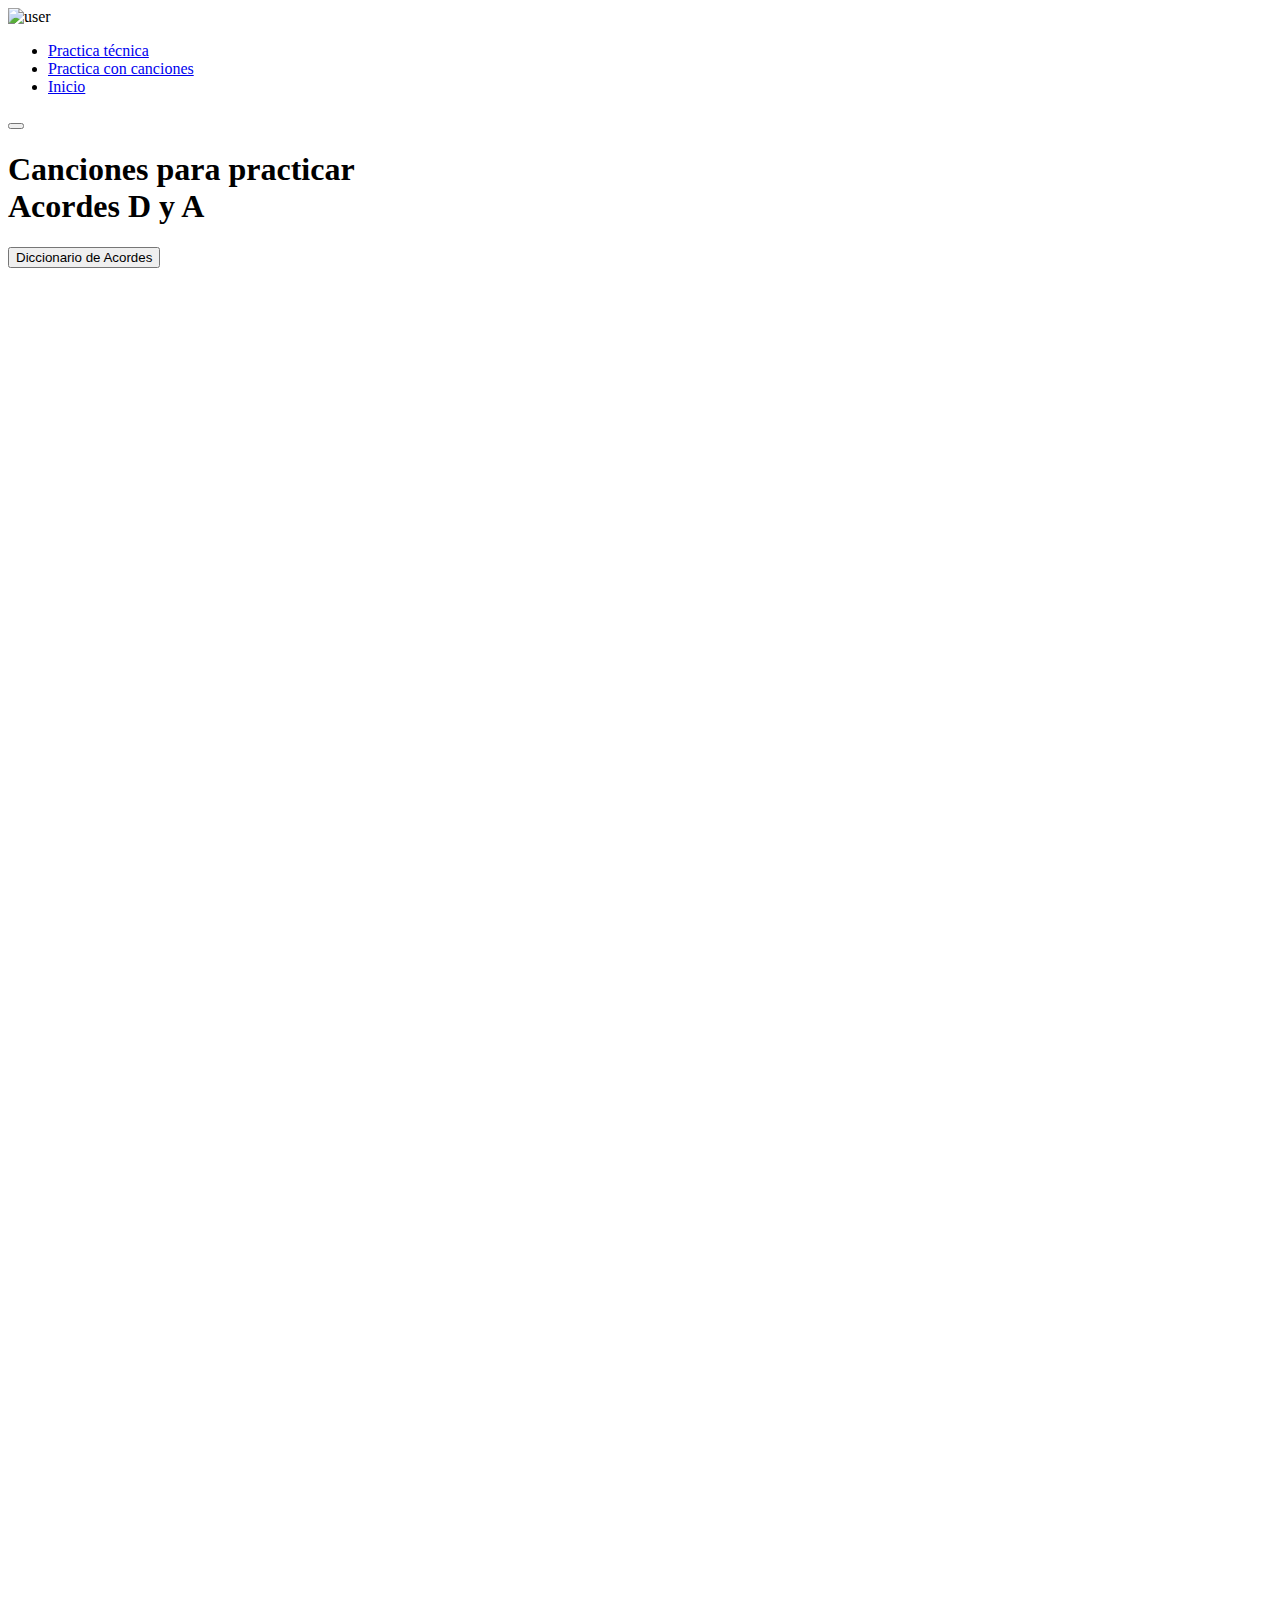
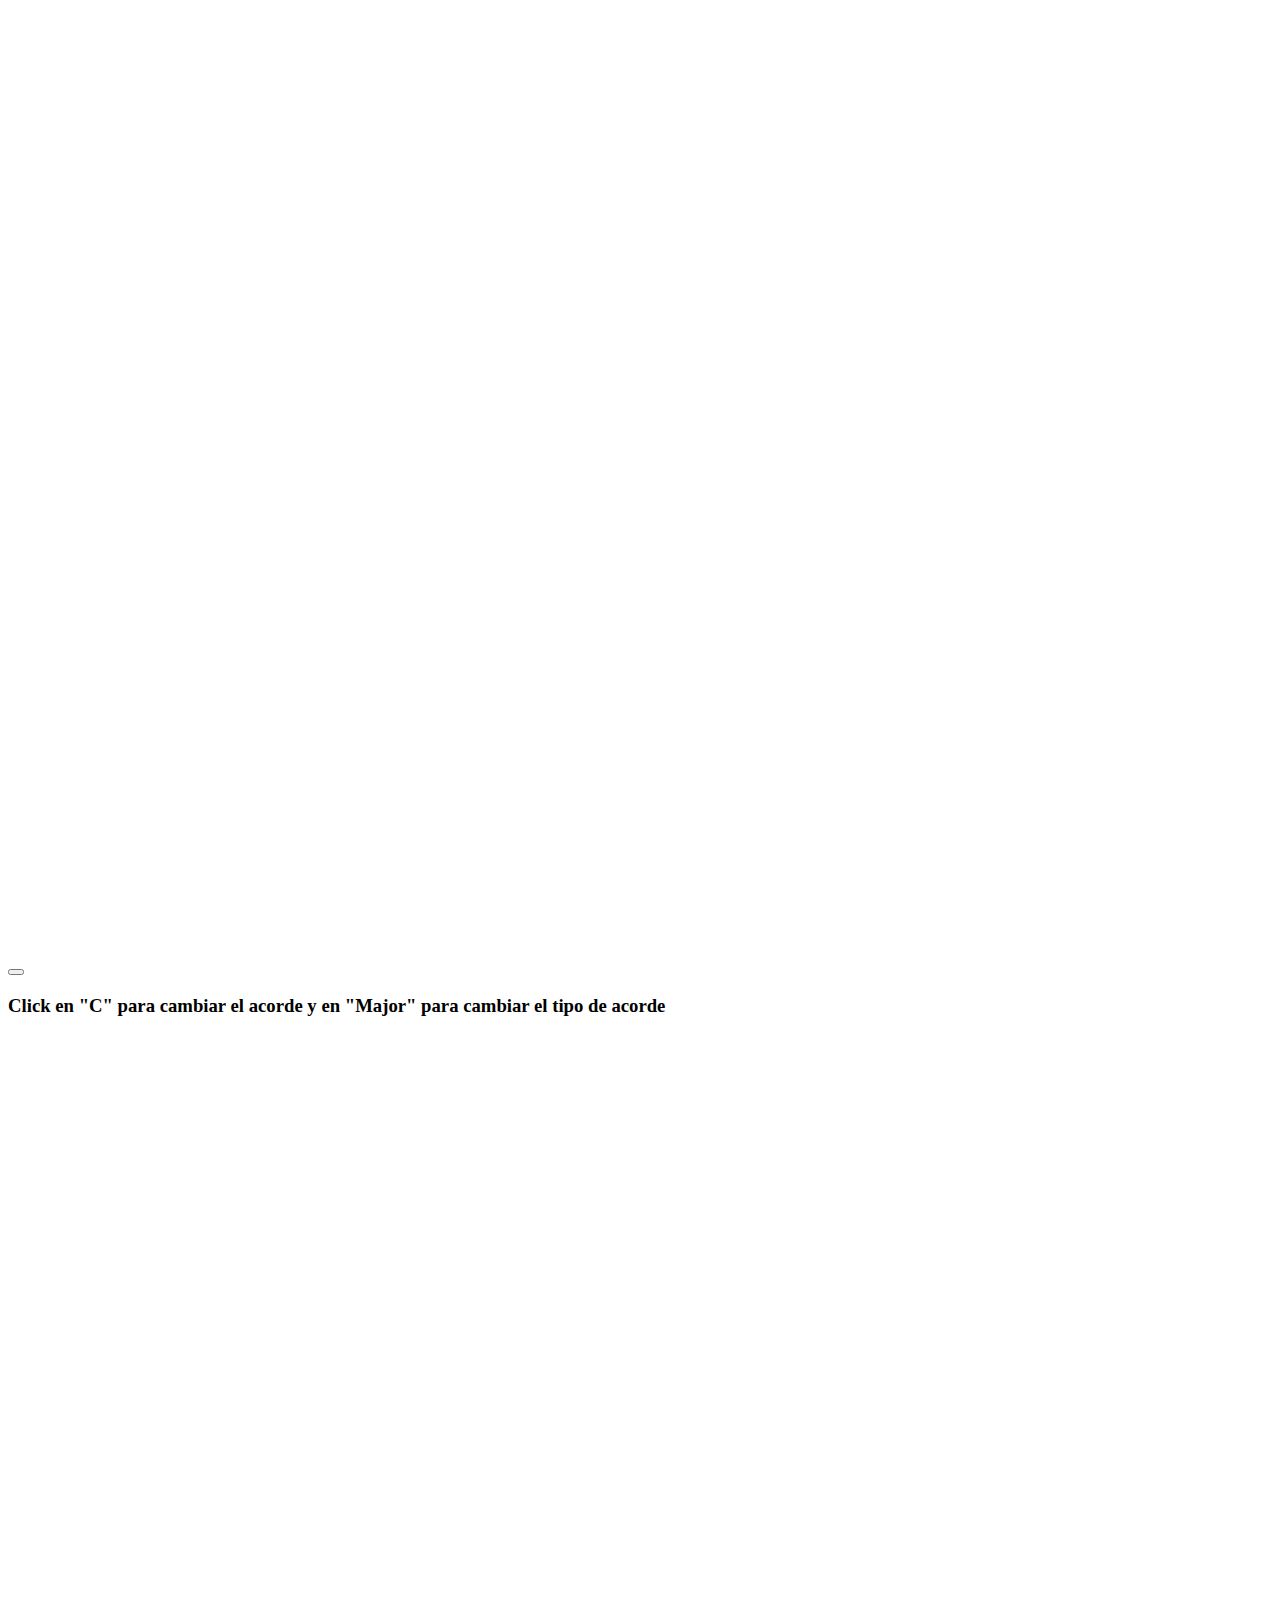
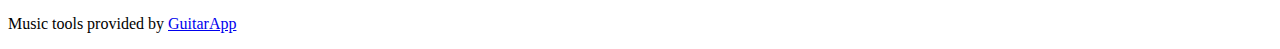
==== repertorio/canciones-para-acordes-D&A.html @ 805b8392 "iframes with 140 y height 530" ====
<!DOCTYPE html>
<html lang="en">
  <head>
    <meta charset="UTF-8" />
    <meta name="viewport" content="width=device-width, initial-scale=1.0" />
    <link
      rel="stylesheet"
      href="https://cdnjs.cloudflare.com/ajax/libs/font-awesome/5.15.1/css/all.min.css"
      integrity="sha512-+4zCK9k+qNFUR5X+cKL9EIR+ZOhtIloNl9GIKS57V1MyNsYpYcUrUeQc9vNfzsWfV28IaLL3i96P9sdNyeRssA=="
      crossorigin="anonymous"
    />
    <link rel="stylesheet" href="style.css" />
    <title>Guitarra </title>
  </head>
  <body>
    <nav id="navbar">
      <div class="logo">
        <img
          src="https://cdn.pixabay.com/photo/2021/10/05/15/58/guitar-6683101_960_720.jpg"
          alt="user"
        />
      </div>
      <ul>
        <li><a href="../tecnica/tecnica-acordes-D&A.html">Practica técnica</a></li>
        <li><a href="canciones-para-acordes-D&A.html">Practica con canciones</a></li>
        <li><a href="../index.html">Inicio</a></li> 
      </ul>
    </nav>
    <header>
      <button class="toggle" id="toggle">
        <i class="fa fa-bars fa-2x"></i>
      </button>
      <h1>Canciones para practicar <br> Acordes D y A</h1>
      <button class="cta-btn" id="open">Diccionario de Acordes</button>
      
    </header>
      <div class="temporizador">              
      <iframe class="iframe-temporizador" src="https://juanferm32.github.io/simple-timer/?time=10" width="160px" height="100%" frameborder="0" ></iframe>          
    </div>
      <div class="container"> 
        


        <div class="cancion">
          <iframe frameborder="0" height="530" src="https://chordify.net/embed/give-peace-a-chance-ofra-haza-ofrachai-ofra-alive-prhhy" width="140%"></iframe>
        </div>
        <div class="cancion">
          <iframe frameborder="0" height="530" src="https://chordify.net/embed/bob-marley-the-wailers-songs/keep-on-moving-5-chords" width="140%"></iframe>
        </div>
        <div class="cancion">
          <iframe frameborder="0" height="530" src="https://chordify.net/embed/blake-shelton-feat-pistol-annies-friends-songs/boys-round-here-chords" width="140%"></iframe>
        </div>

        <div class="cancion">
          <iframe frameborder="0" height="530" src="https://chordify.net/embed/doug-sahm-the-sir-douglas-quintet-songs/mendocino-chords" width="140%"></iframe>
        </div>

        

      </div> 
      




    <!------------------ Modal --------------->
    
    <div class="modal-container" id="modal">
      <div class="modal">
        <button class="close-btn" id="close">
          <i class="fa fa-times"></i>
        </button>
        <div class="modal-header"><h3>Click en "C" para cambiar el acorde y en "Major" para cambiar el tipo de acorde</h3></div>
        <div class="modal-content">
          <p></p>
          <iframe src="https://guitarapp.com/chords/embedtool?theme=light" title="Online Chord Tool" style="width: 360px; height:560px; border-style: none; border-radius: 4px;"> </iframe>
          <p>Music tools provided by <a href="https://www.guitarapp.com/" target="_blank" rel="noopener">GuitarApp</a></p>
          
        </div>
      </div>
    </div>

    <script src="script.js"></script>
  </body>
</html>
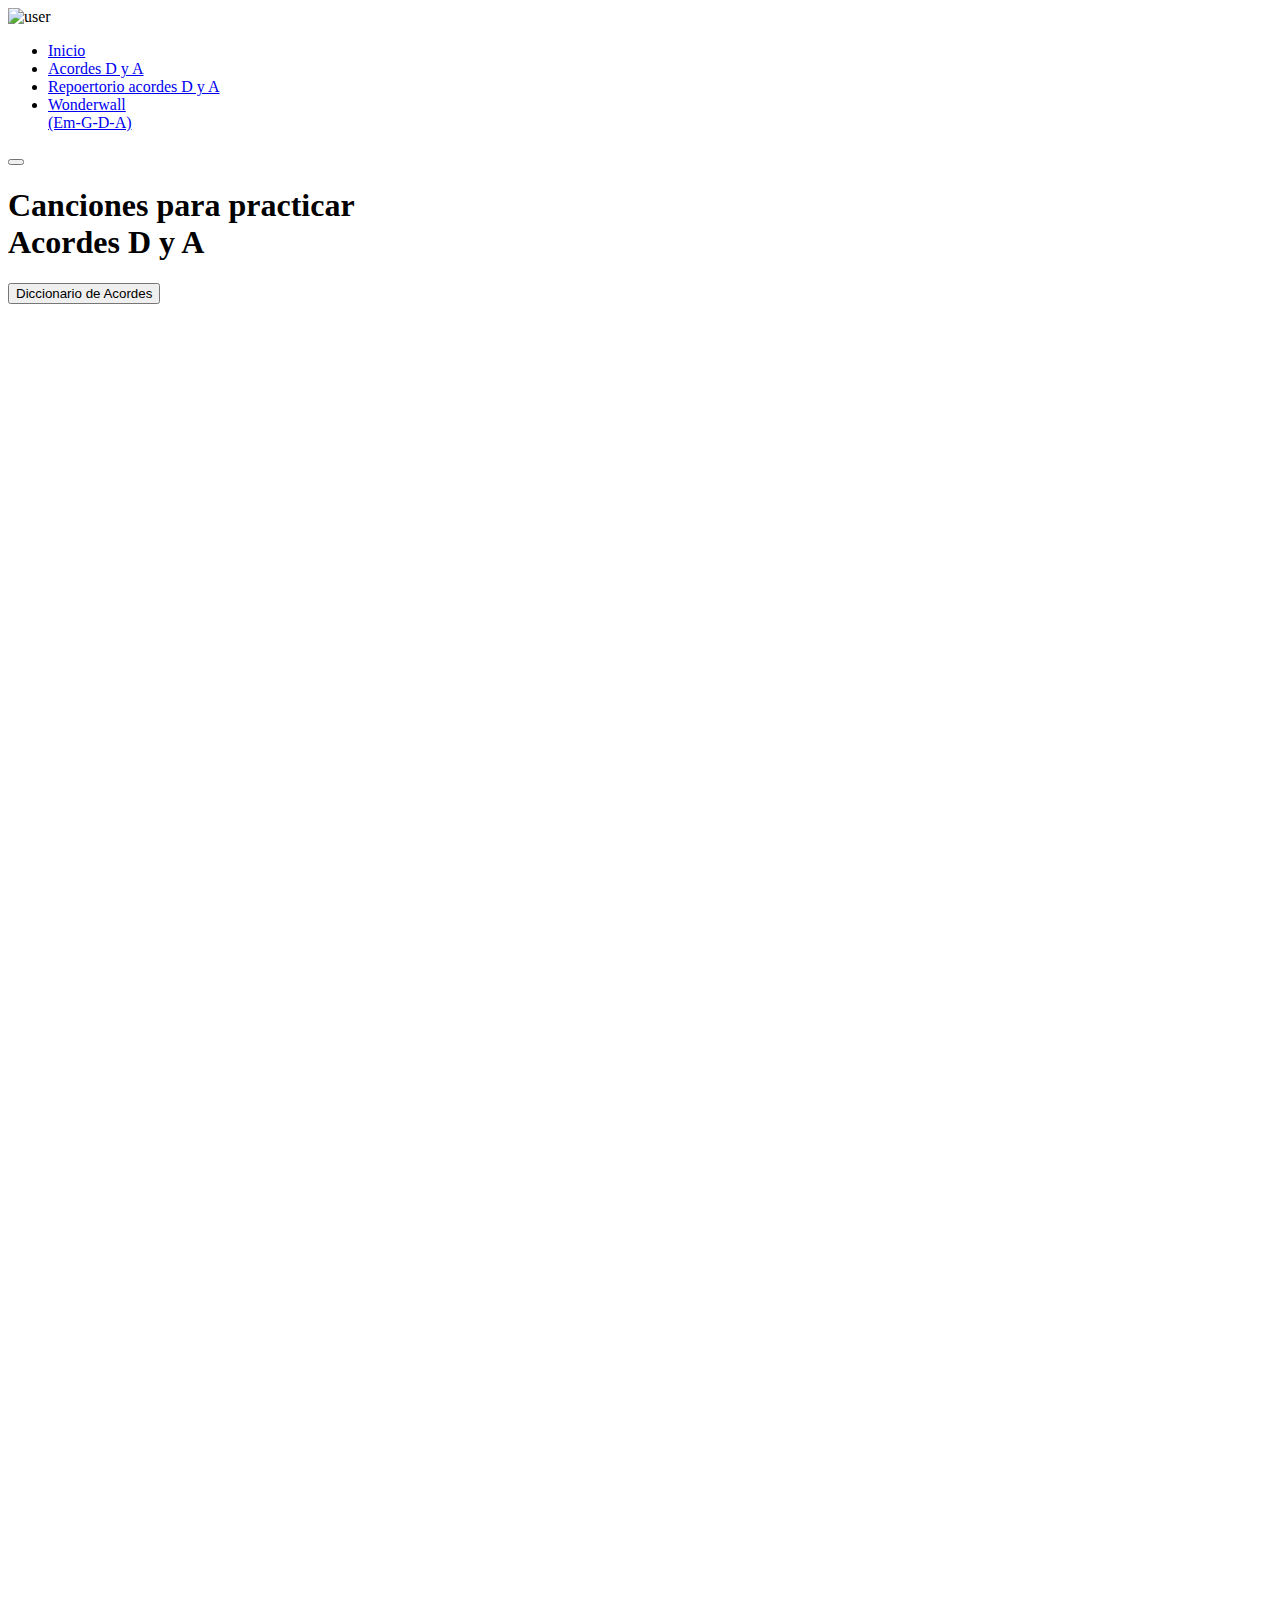
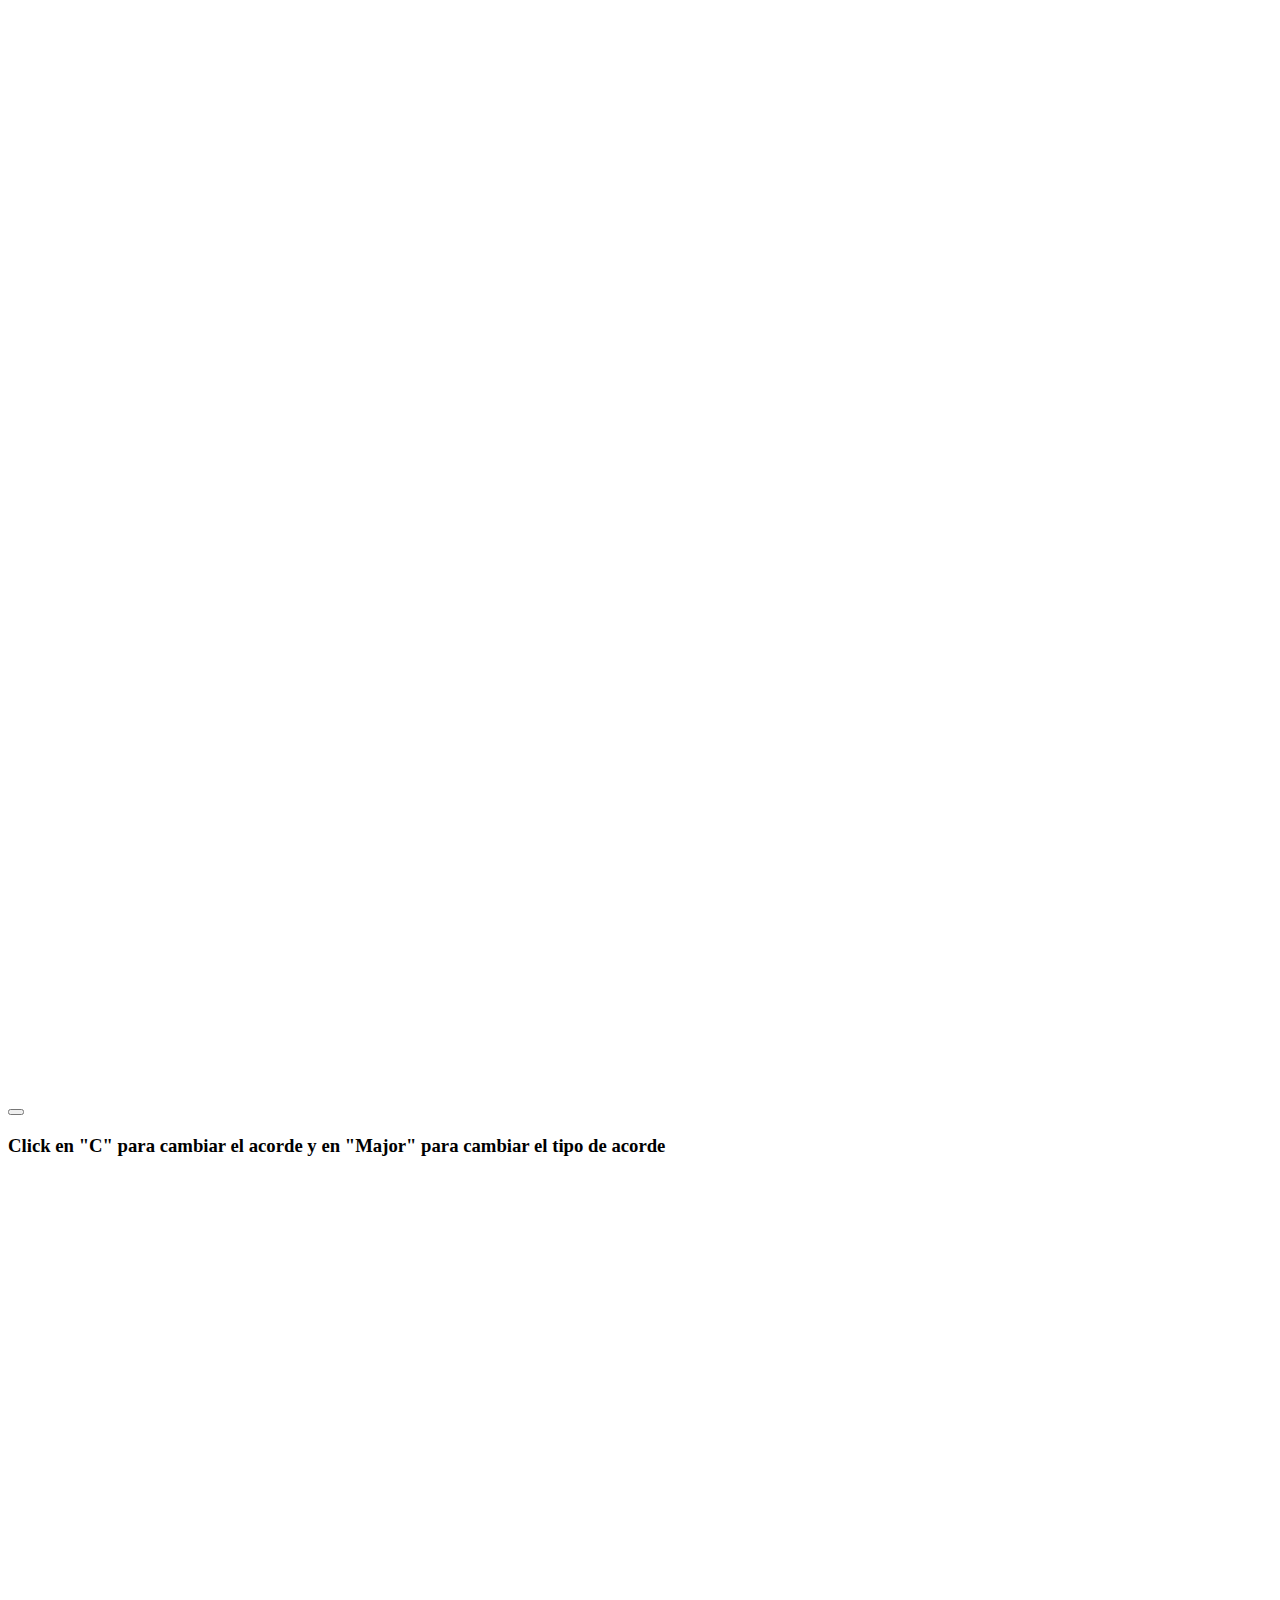
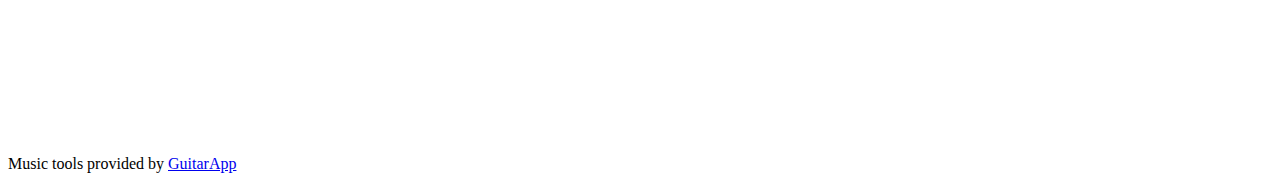
==== commit 4078e47a: "subida de wonderwall" ====
--- a/repertorio/canciones-para-acordes-D&A.html
+++ b/repertorio/canciones-para-acordes-D&A.html
@@ -9,7 +9,7 @@
       integrity="sha512-+4zCK9k+qNFUR5X+cKL9EIR+ZOhtIloNl9GIKS57V1MyNsYpYcUrUeQc9vNfzsWfV28IaLL3i96P9sdNyeRssA=="
       crossorigin="anonymous"
     />
-    <link rel="stylesheet" href="style.css" />
+    <link rel="stylesheet" href="../style.css" />
     <title>Guitarra </title>
   </head>
   <body>
@@ -21,9 +21,10 @@
         />
       </div>
       <ul>
-        <li><a href="../tecnica/tecnica-acordes-D&A.html">Practica técnica</a></li>
-        <li><a href="canciones-para-acordes-D&A.html">Practica con canciones</a></li>
         <li><a href="../index.html">Inicio</a></li> 
+        <li><a href="../tecnica/tecnica-acordes-D&A.html">Acordes D y A</a></li>
+        <li><a href="canciones-para-acordes-D&A.html">Repoertorio acordes D y A</a></li>
+        <li><a href="/wonderwall/wonderwall.html">Wonderwall <br>(Em-G-D-A)</a></li>  
       </ul>
     </nav>
     <header>
@@ -35,29 +36,26 @@
       
     </header>
       <div class="temporizador">              
-      <iframe class="iframe-temporizador" src="https://juanferm32.github.io/simple-timer/?time=10" width="160px" height="100%" frameborder="0" ></iframe>          
+      <iframe class="iframe-temporizador" src="https://guitarrafavoritas.github.io/simple-timer/?time=10" width="160px" height="100%" frameborder="0" ></iframe>          
     </div>
       <div class="container"> 
+        <div class="cancion">
+          <iframe frameborder="0" height="556" src="https://chordify.net/embed/give-peace-a-chance-ofra-haza-ofrachai-ofra-alive-prhhy" width="100%"></iframe>
+        </div>
         
-
-
+        
         <div class="cancion">
-          <iframe frameborder="0" height="530" src="https://chordify.net/embed/give-peace-a-chance-ofra-haza-ofrachai-ofra-alive-prhhy" width="140%"></iframe>
-        </div>
-        <div class="cancion">
-          <iframe frameborder="0" height="530" src="https://chordify.net/embed/bob-marley-the-wailers-songs/keep-on-moving-5-chords" width="140%"></iframe>
-        </div>
-        <div class="cancion">
-          <iframe frameborder="0" height="530" src="https://chordify.net/embed/blake-shelton-feat-pistol-annies-friends-songs/boys-round-here-chords" width="140%"></iframe>
+          <iframe frameborder="0" height="556" src="https://chordify.net/embed/blake-shelton-feat-pistol-annies-friends-songs/boys-round-here-chords" width="100%"></iframe>
         </div>
 
         <div class="cancion">
-          <iframe frameborder="0" height="530" src="https://chordify.net/embed/doug-sahm-the-sir-douglas-quintet-songs/mendocino-chords" width="140%"></iframe>
+          <iframe frameborder="0" height="556" src="https://chordify.net/embed/doug-sahm-the-sir-douglas-quintet-songs/mendocino-chords" width="100%"></iframe>
         </div>
 
-        
-
-      </div> 
+        <div class="cancion">
+          <iframe frameborder="0" height="556" src="https://chordify.net/embed/bob-marley-the-wailers-songs/keep-on-moving-5-chords" width="100%"></iframe>
+        </div>
+      </div>  
       
 
 
@@ -80,6 +78,6 @@
       </div>
     </div>
 
-    <script src="script.js"></script>
+    <script src="../script.js"></script>
   </body>
 </html>
